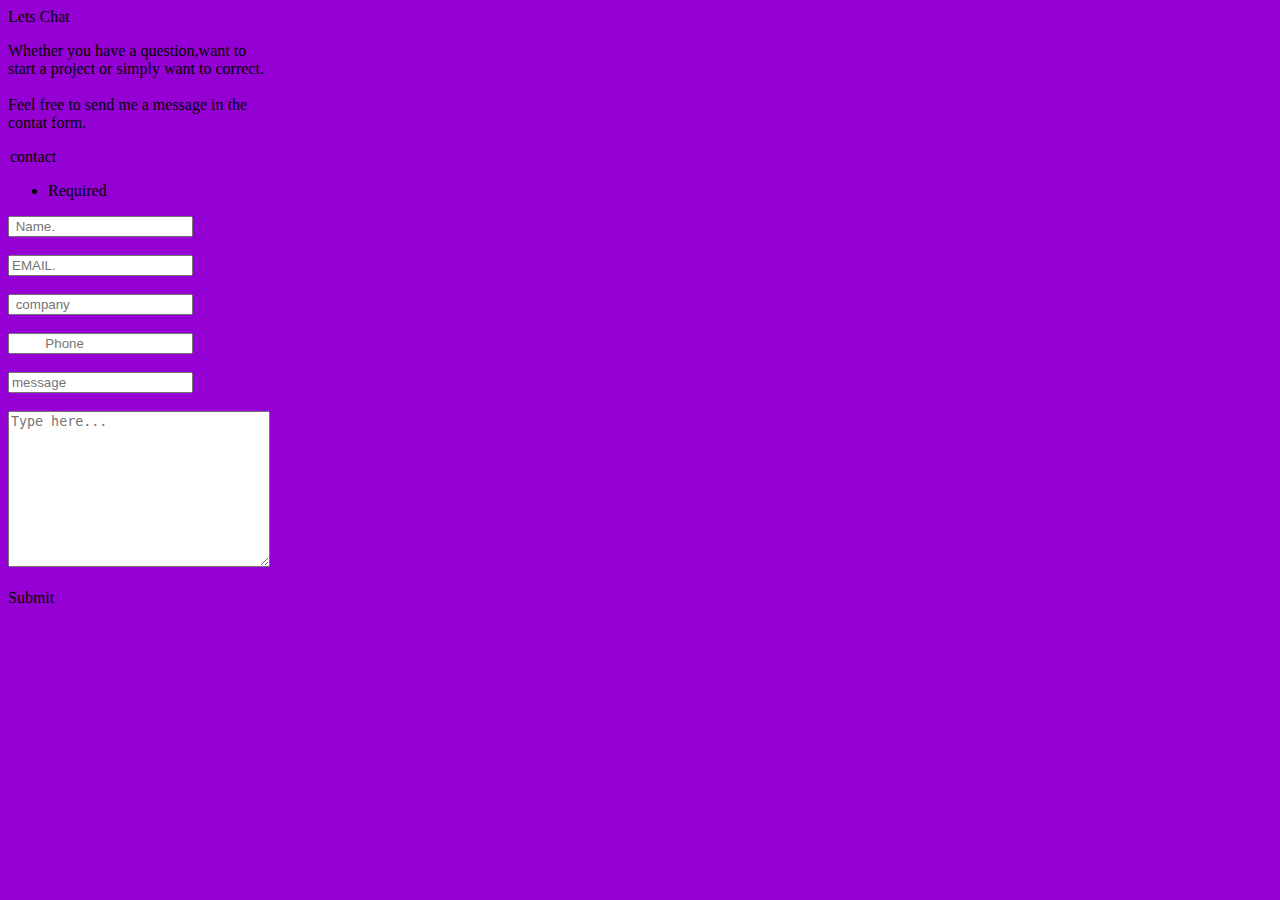
==== form asignment.html @ 017c6406 "initial commit" ====
<!doctype html>
<html lang="en">
<head>
    <meta charset="UTF-8">
    <meta name="viewport"
          content="width=device-width, user-scalable=no, initial-scale=1.0, maximum-scale=1.0, minimum-scale=1.0">
    <meta http-equiv="X-UA-Compatible" content="ie=edge">
    <title>assignment</title>
    <style>
        #  main{
            display: flex;
            margin-right: 50px;
            margin-left: 30px;
        }
        body {
            background-image: url("images/purple1.jpeg");
            background-repeat: no-repeat;
            background-size: 100%

        }
        # first{
            background-color: deepskyblue;
            margin: 50px;
            padding: 25px;
            color: white;
          }
          # two{
            background-color: white;margin: 50px;
            padding: 25px;
            color: white;
            }
            #two hi{
                text-align: center;
            }
            #two button{
                margin: 30px;
                color: deepskyblue;
                margin: 20px;
                color: deepskyblue;
            }
            # first hi{
            text-align: center;
              }
    </style>
</head>
<body>
<div id="">
    <div id="first">
      <hi>Lets Chat</hi>
        <p>Whether you have a question,want to <br>start a project or simply want to correct. <br><br>Feel free to send me a message in the
            <br>
            contat form.</p>
    </div>
    <div>
        <form action="two">
        <legend>contact</legend>
            <ul>
                <li>Required</li>
            </ul>
             <input type="text"id="fname"placeholder=" Name." required="required"><br><br>
        <input type="text"id="email"placeholder="EMAIL."required="required"><br><br>
        <input type="text"id="company"placeholder=" company"required="required"><br><br>

        <input type="tel"id="phone"placeholder="
         Phone"required="required"><br><br>
        <input type="text"id="message"placeholder="message"required="required"><br><br>
        <textarea name="" id="message" cols="30" rows="10"placeholder="Type here..."></textarea><br><br>
        <buton >Submit</buton>
    </div>
    </form>



</div>



</form>

</body>
</html>
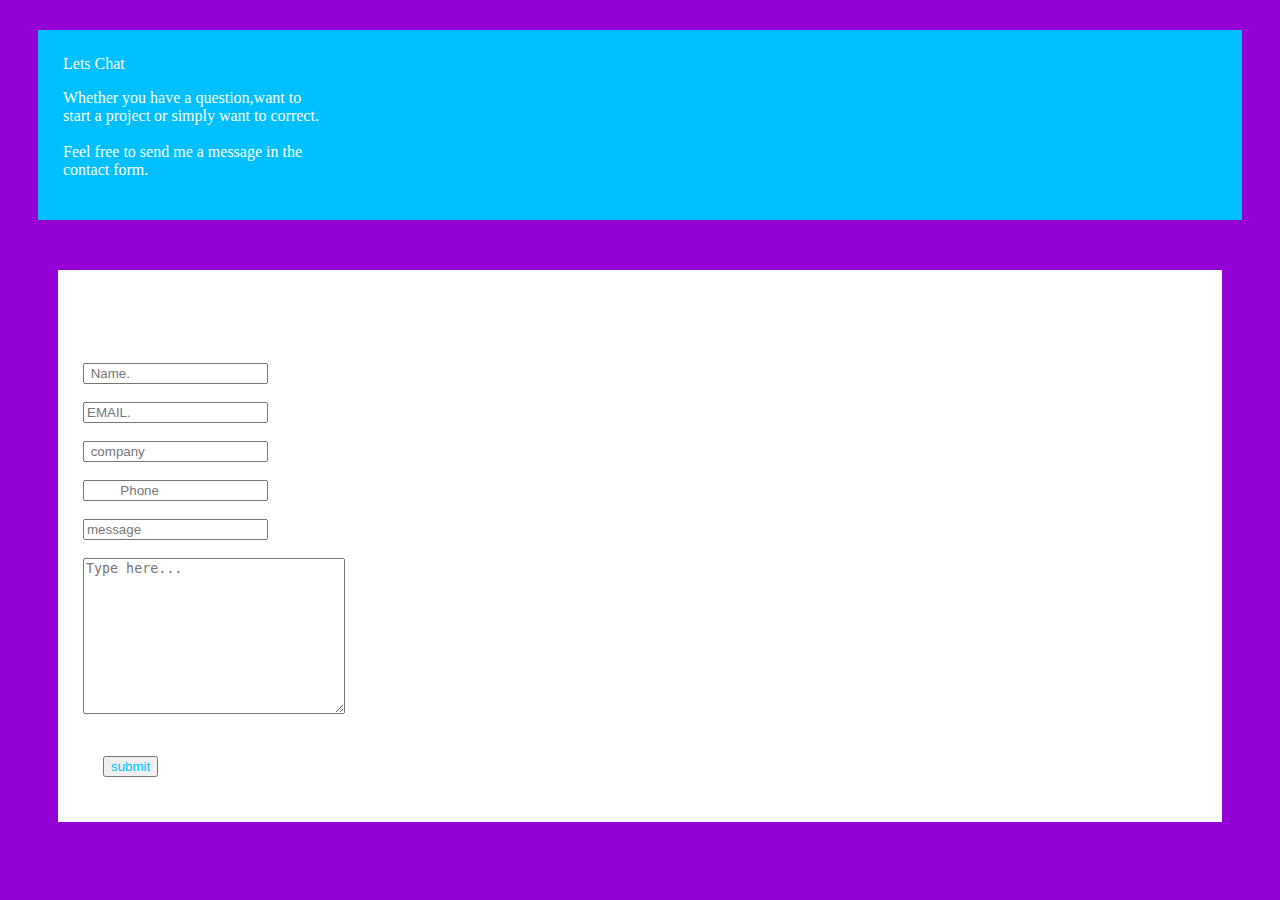
==== commit 511167c9: "initial commit" ====
--- a/form asignment.html
+++ b/form asignment.html
@@ -7,7 +7,7 @@
     <meta http-equiv="X-UA-Compatible" content="ie=edge">
     <title>assignment</title>
     <style>
-        #  main{
+        # main{
             display: flex;
             margin-right: 50px;
             margin-left: 30px;
@@ -16,15 +16,14 @@
             background-image: url("images/purple1.jpeg");
             background-repeat: no-repeat;
             background-size: 100%
-
-        }
-        # first{
+         }
+        #first{
             background-color: deepskyblue;
-            margin: 50px;
+            margin: 30px;
             padding: 25px;
             color: white;
           }
-          # two{
+          #two{
             background-color: white;margin: 50px;
             padding: 25px;
             color: white;
@@ -38,43 +37,44 @@
                 margin: 20px;
                 color: deepskyblue;
             }
-            # first hi{
+            #first hi{
             text-align: center;
               }
     </style>
 </head>
 <body>
-<div id="">
+<div id="main">
     <div id="first">
       <hi>Lets Chat</hi>
         <p>Whether you have a question,want to <br>start a project or simply want to correct. <br><br>Feel free to send me a message in the
             <br>
-            contat form.</p>
+            contact form.</p>
     </div>
-    <div>
+    <div id="two">
         <form action="two">
-        <legend>contact</legend>
+        <hi>Contact</hi>
             <ul>
-                <li>Required</li>
+                <li>*Required</li>
             </ul>
-             <input type="text"id="fname"placeholder=" Name." required="required"><br><br>
-        <input type="text"id="email"placeholder="EMAIL."required="required"><br><br>
-        <input type="text"id="company"placeholder=" company"required="required"><br><br>
+             <input type="text" id="fname" placeholder=" Name." required="required"><br><br>
+        <input type="text" id="email" placeholder="EMAIL." required="required"><br><br>
 
-        <input type="tel"id="phone"placeholder="
-         Phone"required="required"><br><br>
-        <input type="text"id="message"placeholder="message"required="required"><br><br>
-        <textarea name="" id="message" cols="30" rows="10"placeholder="Type here..."></textarea><br><br>
-        <buton >Submit</buton>
-    </div>
-    </form>
+
+        <input type="text" id="company" placeholder=" company" required="required"><br><br>
 
 
 
+        <input type="tel" id="phone" placeholder="
+         Phone"required="required"><br><br>
+
+        <input type="text" id="text" placeholder="message" required="required"><br><br>
+
+        <textarea name="" id="message" cols="30" rows="10" placeholder="Type here..."></textarea><br><br>
+
+        <button>submit</button>
+     </div>
+    </form>
 </div>
-
-
-
 </form>
 
 </body>
